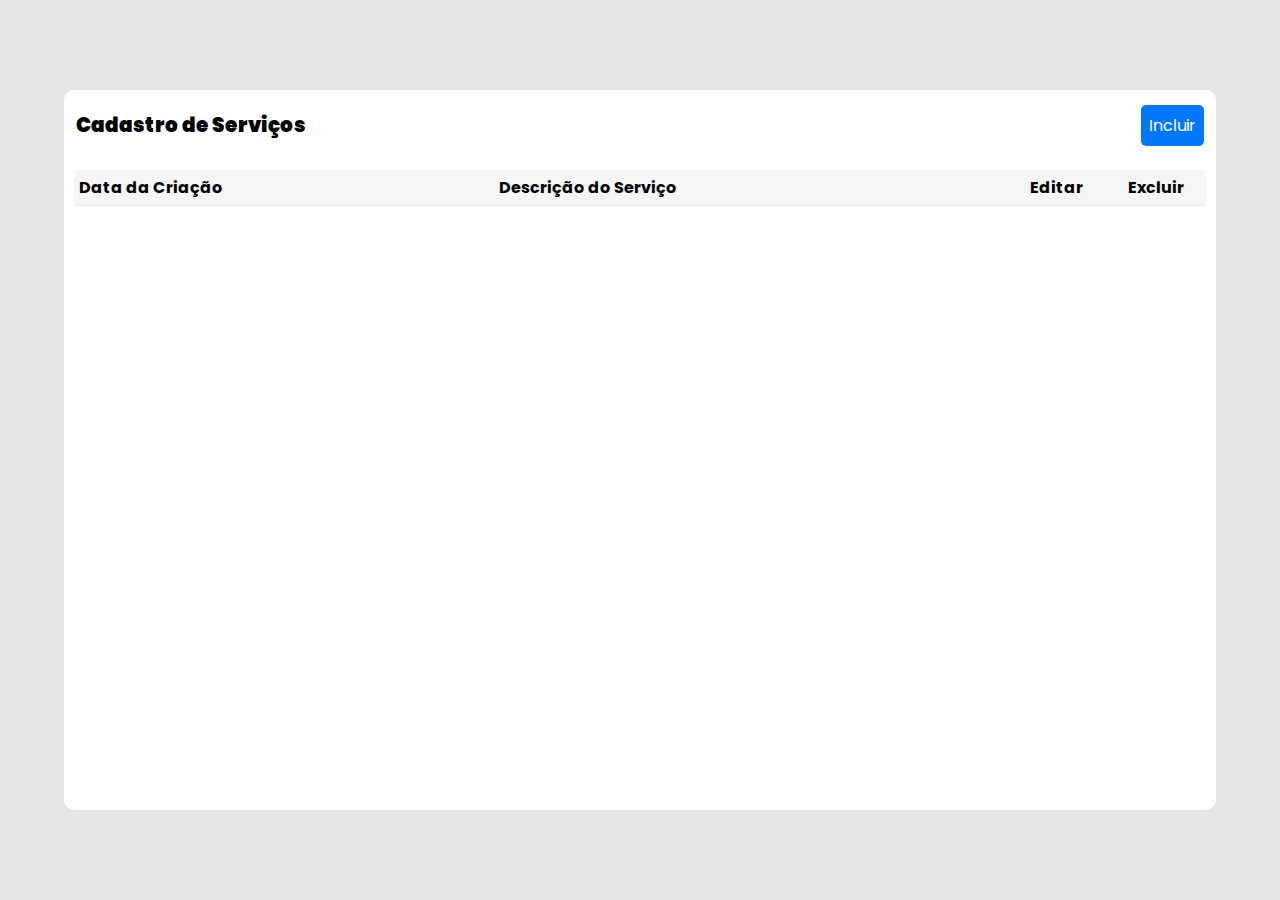
==== html/indexCadServico.html @ ad031cd8 "Telas iniciais do Prototipo" ====
<!DOCTYPE html>
<html lang="en">
<head>
    <meta charset="UTF-8">
    <meta name="viewport" content="width=device-width, initial-scale=1.0">
    <link rel="stylesheet" href="../css/styleCadServico.css">
	<link href='https://unpkg.com/boxicons@2.1.1/css/boxicons.min.css' rel='stylesheet'>
    <title>ControlSerra - Serviço</title>
</head>
<body>
    <div class="container">
        <div class="header">
            <span>Cadastro de Serviços</span>
                <button onclick="openModal()" id="new">Incluir</i></button>
        </div>
        <div class="divTable">
			<table>
			  <thead>
				<tr>
				  <th>Data da Criação</th>
				  <th>Descrição do Serviço</th>
				  <th class="acao">Editar</th>
				  <th class="acao">Excluir</th>
				</tr>
			  </thead>
			  <tbody>
			  </tbody>
			</table>
		</div>
        <div class="modal-container">
			<div class="modal">
			  <form>
				<label for="m-data">Data da Criação</label>
				<input id="m-data" type="date" required />

                <label for="m-desSer">Descrição do Serviço</label>
				<input id="m-desSer" type="text" required />

				<button id="btnSalvar">Salvar</button>
			  </form>
			</div>
		</div>
    </div>
    <script src="../js/CadServico.js"></script>
    
</body>
</html>
---- css/styleCadServico.css ----
@import url('https://fonts.googleapis.com/css2?family=Poppins:wght@200;300;400;500;700&family=Roboto:wght@100;300;400;500;700;900&family=Source+Sans+Pro:wght@200;300;400;600;700;900&display=swap');

* {
  margin: 0;
  padding: 0;
  box-sizing: border-box;
  font-family: 'Poppins', sans-serif;
}

body {
  width: 100vw;
  height: 100vh;
  display: flex;
  align-items: center;
  justify-content: center;
  background-color: rgba(0,0,0,0.1);
}

button {
  cursor: pointer;
}

.container {
  width: 90%;
  height: 80%;
  border-radius: 10px;
  background: white;
}

.header {
  min-height: 70px;
  display: flex;
  align-items: center;
  justify-content: space-between;
  margin: auto 12px;
}

.header span {
  font-weight: 900;
  font-size: 20px;
  word-break: break-all;
}

#new {
  font-size: 16px;
  padding: 8px;
  border-radius: 5px;
  border: none;
  color: white;
  background-color: rgb(0, 119, 255);
}

.divTable {
  padding: 10px;
  width: auto; 
  height:inherit; 
  overflow-x:auto;
}

.divTable::-webkit-scrollbar {
  width: 12px;
  background-color: whitesmoke; 
}

.divTable::-webkit-scrollbar-thumb {
  border-radius: 10px;
  background-color: darkgray; 
}

table {
  width: 100%;
  border-spacing: 0;
  border-collapse: collapse;
}

thead {
  background-color: whitesmoke;
}

tr {
  border-bottom: 1px solid rgb(238, 235, 235)!important;
}

tbody tr td {
  vertical-align: text-top;
  padding: 6px;
  max-width: 50px;
}

thead tr th {
  padding: 5px;
  text-align: start;
  margin-bottom: 50px;
}

tbody tr {
  margin-bottom: 50px;
}

thead tr th.acao {
  width: 100px!important;
  text-align: center;
}

tbody tr td.acao {
  text-align: center;
}

@media (max-width: 700px) {
  body {
    font-size: 8px;
  }
  
  .header span {
    font-size: 15px;
  }

  #new {
    padding: 5px;
    font-size: 10px;
  }

  thead tr th.acao {
    width: auto!important;
  }
  
  td button i {
    font-size: 20px!important;
  }

  td button i:first-child {
    margin-right: 0;
  }

  .modal {
    width: 90%!important;
  }

  .modal label {
    font-size: 12px!important;
  }
}

.modal-container {
  width: 100vw;
  height: 100vh;
  position: fixed;
  top: 0;
  left: 0;
  background-color: rgba(0, 0, 0, 0.5);
  display: none;
  z-index: 999;
  align-items: center;
  justify-content: center;
}

.modal {
  display: flex;
  flex-direction: column;
  align-items: center;
  padding: 40px;
  background-color: white;
  border-radius: 10px;
  width: 50%;
}

.modal label {
  font-size: 14px;
  width: 100%;
}

.modal input {
  width: 100%;
  outline: none;
  padding: 5px 10px; 
  width: 100%;
  margin-bottom: 20px;
  border-top: none;
  border-left: none;
  border-right: none;
}

.modal button {
  width: 100%;
  margin: 10px auto;
  outline: none;
  border-radius: 20px; 
  padding: 5px 10px; 
  width: 100%;
  border: none;
  background-color: rgb(57, 57, 226);
  color: white;
}

.active {
  display: flex;
}

.active .modal {
  animation: modal .4s;
}

@keyframes modal {
  from {
    opacity: 0;
    transform: translate3d(0, -60px, 0);
  }
  to {
    opacity: 1;
    transform: translate3d(0, 0, 0);
  }
}

td button {
  border: none;
  outline: none;
  background: transparent;
}

td button i {
  font-size: 25px;
}

td button i:first-child {
  margin-right: 10px;
}
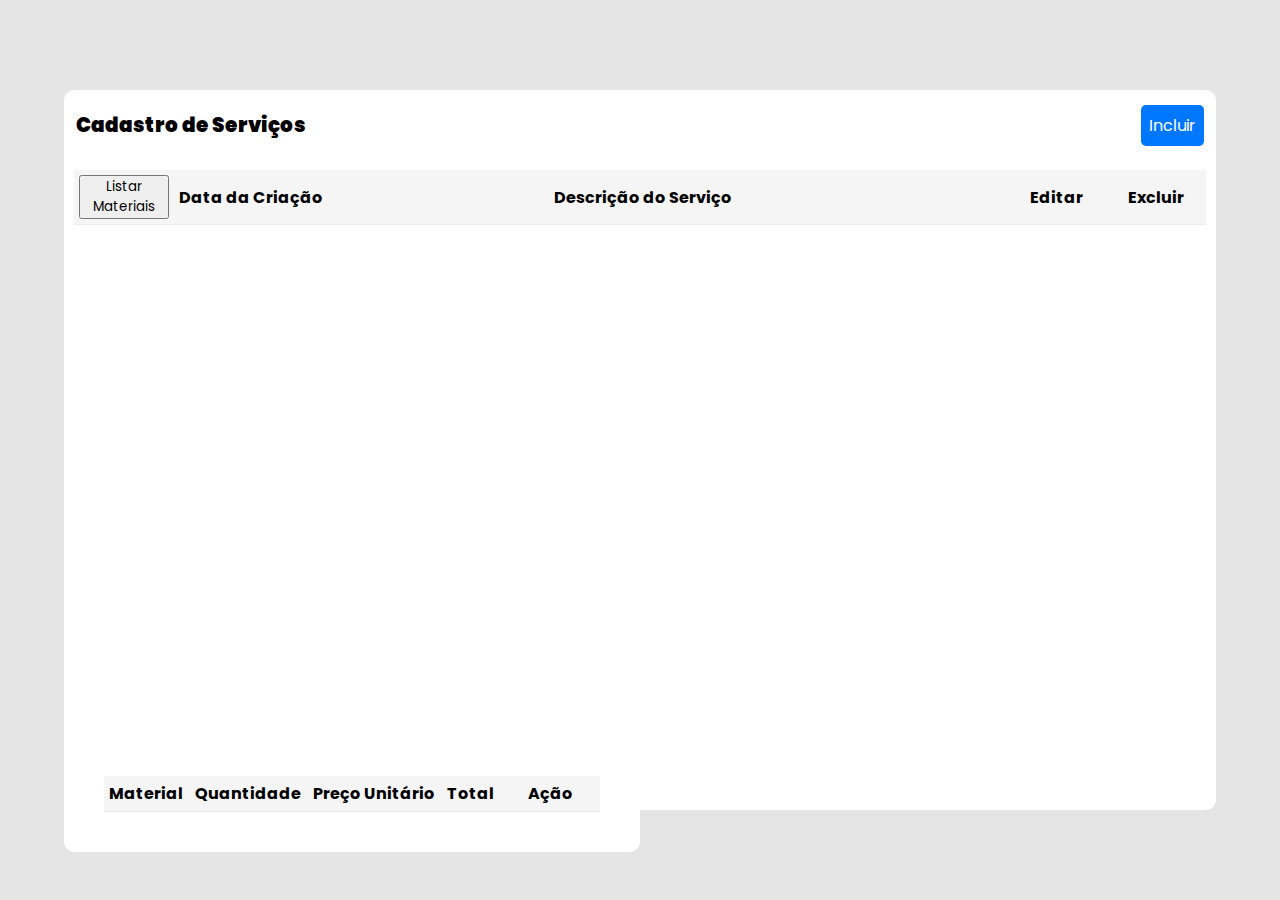
==== commit 0bbd4bcc: "22/06 - Telas de Orçamento e Serviço" ====
--- a/html/indexCadServico.html
+++ b/html/indexCadServico.html
@@ -1,47 +1,70 @@
 <!DOCTYPE html>
-<html lang="en">
+<html lang="pt-br">
 <head>
-    <meta charset="UTF-8">
-    <meta name="viewport" content="width=device-width, initial-scale=1.0">
-    <link rel="stylesheet" href="../css/styleCadServico.css">
+	<meta charset="UTF-8">
+	<meta name="viewport" content="width=device-width, initial-scale=1.0">
+	<link rel="stylesheet" href="../css/styleCadServico.css">
 	<link href='https://unpkg.com/boxicons@2.1.1/css/boxicons.min.css' rel='stylesheet'>
-    <title>ControlSerra - Serviço</title>
+	<title>ControlSerra - Serviço</title>
 </head>
+
 <body>
-    <div class="container">
-        <div class="header">
-            <span>Cadastro de Serviços</span>
-                <button onclick="openModal()" id="new">Incluir</i></button>
-        </div>
-        <div class="divTable">
+	<div class="container">
+		<div class="header">
+			<span>Cadastro de Serviços</span>
+			<button onclick="openModal()" id="new">Incluir</i></button>
+		</div>
+		<div class="divTable">
 			<table>
-			  <thead>
-				<tr>
-				  <th>Data da Criação</th>
-				  <th>Descrição do Serviço</th>
-				  <th class="acao">Editar</th>
-				  <th class="acao">Excluir</th>
-				</tr>
-			  </thead>
-			  <tbody>
-			  </tbody>
+				<thead>
+					<tr>
+						<th class="acao">
+							<button onclick="openModalMaterial($,{index})">Listar Materiais</button>
+						</th>
+						<th>Data da Criação</th>
+						<th>Descrição do Serviço</th>
+						<th class="acao">Editar</th>
+						<th class="acao">Excluir</th>
+					</tr>
+				</thead>
+				<tbody>
+				</tbody>
 			</table>
 		</div>
-        <div class="modal-container">
+		<div class="modal-container">
 			<div class="modal">
-			  <form>
-				<label for="m-data">Data da Criação</label>
-				<input id="m-data" type="date" required />
+				<form>
+					<label for="m-data">Data da Criação</label>
+					<input id="m-data" type="date" required />
 
-                <label for="m-desSer">Descrição do Serviço</label>
-				<input id="m-desSer" type="text" required />
+					<label for="m-desSer">Descrição do Serviço</label>
+					<input id="m-desSer" type="text" required />
 
-				<button id="btnSalvar">Salvar</button>
-			  </form>
+					<button onclick="openModalMaterial()" id="btnSalvar">Salvar</button>
+				</form>
 			</div>
 		</div>
-    </div>
-    <script src="../js/CadServico.js"></script>
-    
+		<div class="modal-container-material">
+			<div class="modal">
+				<table class="materiais-table">
+					<thead>
+						<tr>
+							<th>Material</th>
+							<th>Quantidade</th>
+							<th>Preço Unitário</th>
+							<th>Total</th>
+							<th class="acao">Ação</th>
+						</tr>
+					</thead>
+					<tbody>
+						<!-- Materiais serão carregados dinamicamente aqui -->
+					</tbody>
+				</table>
+			</div>
+		</div>
+	</div>
+	<script src="../js/CadServico.js"></script>
+
 </body>
+
 </html>